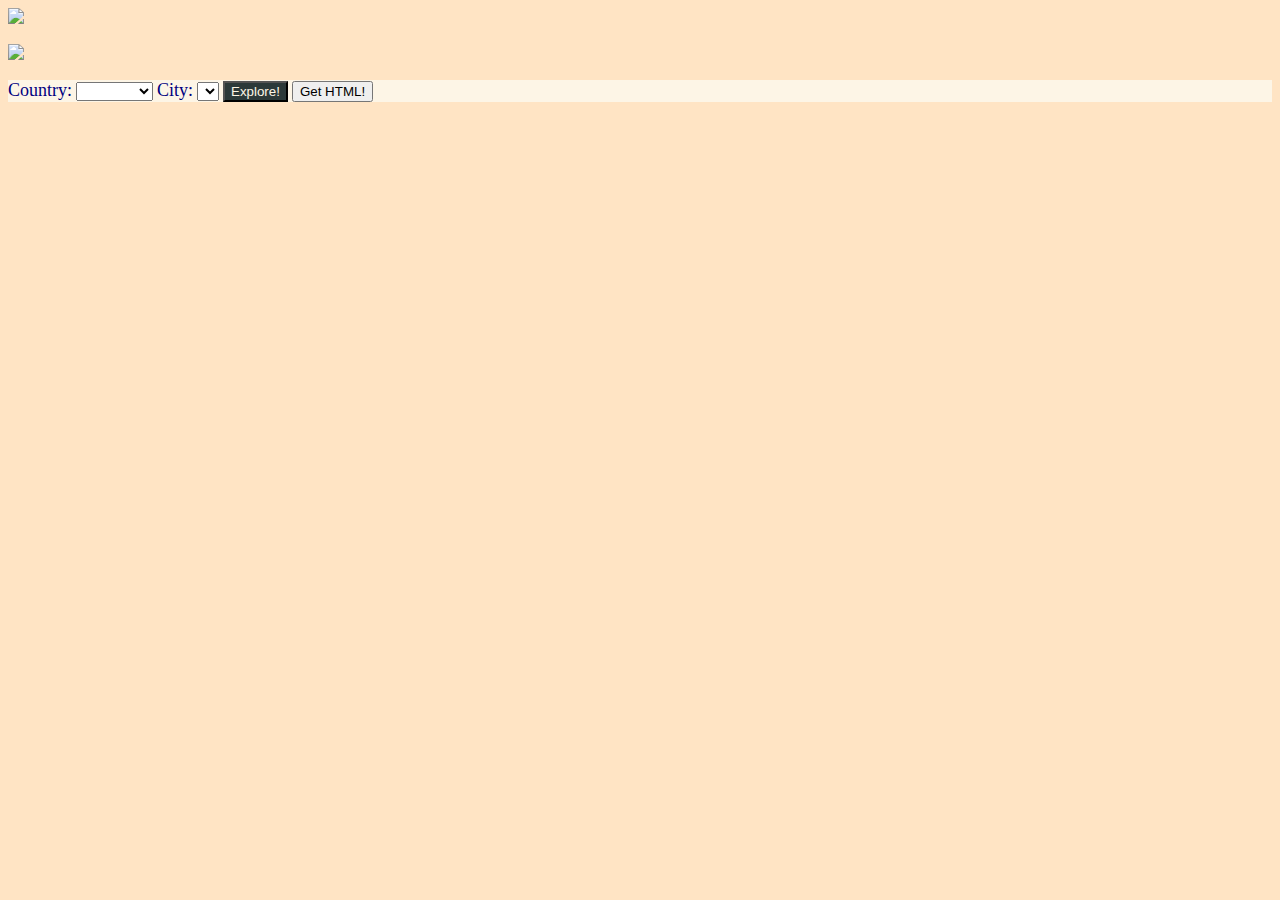
==== index.html @ cc97ba04 "Update index.html" ====
<!DOCTYPE html>
<html lang="en">
  <head>
    <meta charset='utf-8'>
    <title>Walk-a-City by TravelGeeks</title>
    <meta name="viewport" content="width=device-width, initial-scale=1.0"> 
    
    <meta http-equiv="X-UA-Compatible" content="chrome=1">  
    <link href="/geektest/assets/css/bootstrap.css" rel="stylesheet">
    <link href="/geektest/assets/css/bootstrap-responsive.css" rel="stylesheet">
    <link href="/geektest/assets/css/docs.css" rel="stylesheet">
    
    <style>
      .navbar-inner {background:#191919; color:#FE6E4C; font-weight: bold; padding: 5px; line-height: 10;}
      h3 {margin: 10px 0 10px 0; color:#FFEBCD; font-family: "Architects Daughter",Comic Sans MS, serif}
      
    </style>
   
  </head>

  <body style="background-color:#FFE4C4">

    <div id="content-wrapper">
      <div class="inner clearfix">
        <section id="main-content">
          <div class="row-fluid">  
            <div class="span12">  
              <img src="http://i1310.photobucket.com/albums/s647/skylarian/logo_slant_zps4d172dcf.png">
              <p><img src="http://i1310.photobucket.com/albums/s647/skylarian/select_city_zps4638fcdf.png"></p>
            </div>
          </div>
          
    <script type="text/javascript">
      function configureDropDownLists(ddl1,ddl2) {
        var france = new Array('Paris', 'Lyon');
        var germany = new Array('Munich', 'Berlin');
        var spain = new Array('Barcelona', 'Madrid');

        switch (ddl1.value) {
            case 'France':
                document.getElementById(ddl2).options.length = 0;
                for (i = 0; i < france.length; i++) {
                    createOption(document.getElementById(ddl2), france[i], france[i]);
                }
                break;
            case 'Germany':
                document.getElementById(ddl2).options.length = 0; 
            for (i = 0; i < germany.length; i++) {
                createOption(document.getElementById(ddl2), germany[i], germany[i]);
                }
                break;
            case 'Spain':
                document.getElementById(ddl2).options.length = 0;
                for (i = 0; i < spain.length; i++) {
                    createOption(document.getElementById(ddl2), spain[i], spain[i]);
                }
                break;
                default:
                    document.getElementById(ddl2).options.length = 0;
                break;
        }

    }

      function createOption(ddl, text, value) {
          var opt = document.createElement('option');
          opt.value = value;
          opt.text = text;
          ddl.options.add(opt);
      }
      
      
      function redirectTo() {
          var city = ddl2.options[ddl2.selectedIndex].text;
            window.location = 'www.google.com';
      }
      
    </script>          
          <form class="well" style="background:#FDF5E6">
            <label style="font-style:bold; font-family:'Calibri',sans serif; color:#000080; font-size:large" >Country:</label>
              <select id="ddl" onchange="configureDropDownLists(this,'ddl2')">
              <option value=""></option>
              <option value="France">France</option>
              <option value="Germany">Germany</option>
              <option value="Spain">Spain</option>
            </select>
            <label style="font-style:bold; font-family:'Calibri',sans serif; color:#000080; font-size:large">City:</label>
            <select id="ddl2">
            </select>
            <button class="btn" onclick="window.location = 'paris.html';" style="background:#2C3939; color:#FDF5E6"">Explore!</button>
            <button onclick="redirectTo()">Get HTML!</button>
  
          </form>

    </body>
          
</html>
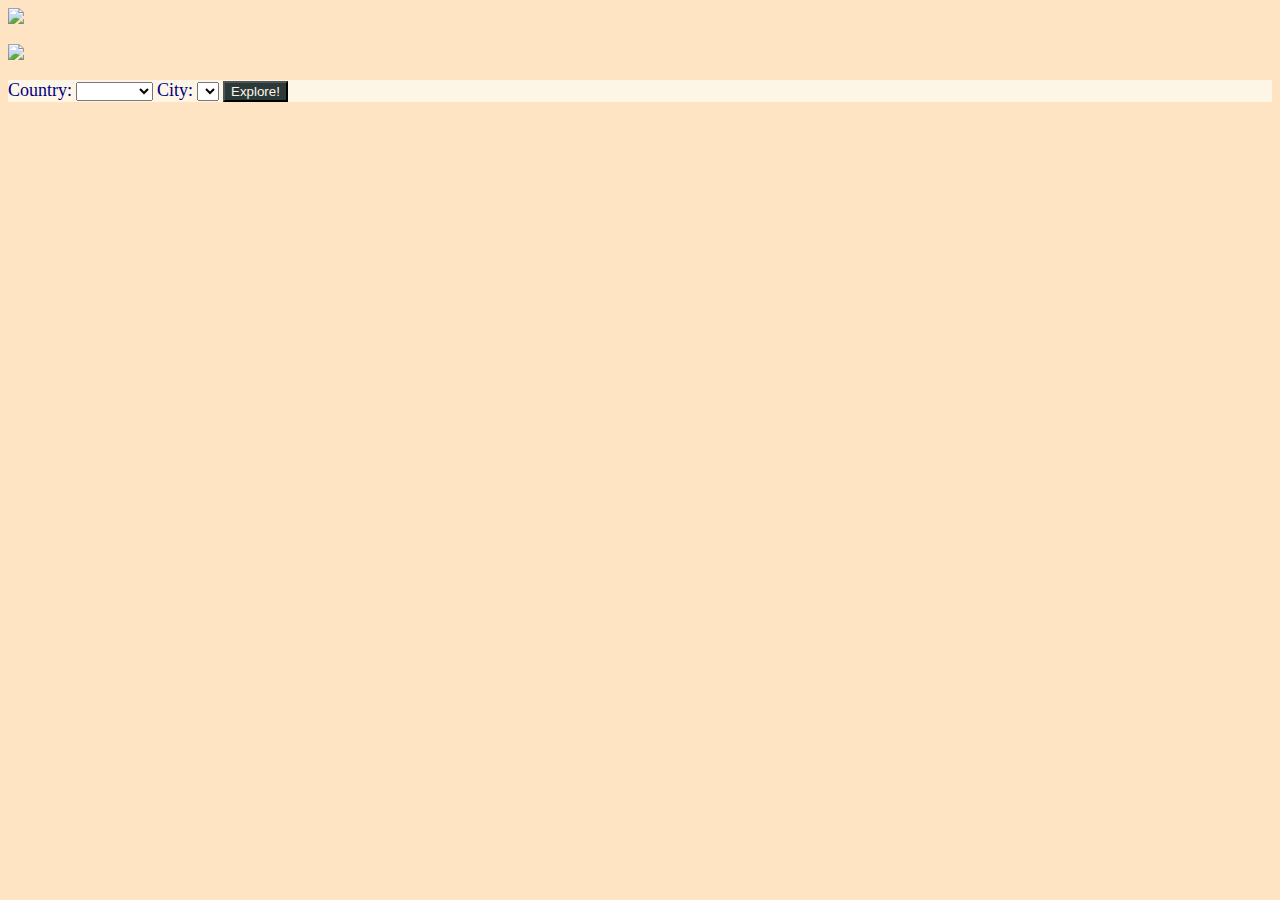
==== commit 69881bfc: "Update index.html" ====
--- a/index.html
+++ b/index.html
@@ -70,10 +70,7 @@
       }
       
       
-      function redirectTo() {
-          var city = ddl2.options[ddl2.selectedIndex].text;
-            window.location = 'www.google.com';
-      }
+      $('explore').click(function(){ window.location = 'www.google.com'});
       
     </script>          
           <form class="well" style="background:#FDF5E6">
@@ -87,8 +84,7 @@
             <label style="font-style:bold; font-family:'Calibri',sans serif; color:#000080; font-size:large">City:</label>
             <select id="ddl2">
             </select>
-            <button class="btn" onclick="window.location = 'paris.html';" style="background:#2C3939; color:#FDF5E6"">Explore!</button>
-            <button onclick="redirectTo()">Get HTML!</button>
+            <button id="explore" class="btn" style="background:#2C3939; color:#FDF5E6"">Explore!</button>
   
           </form>
 
